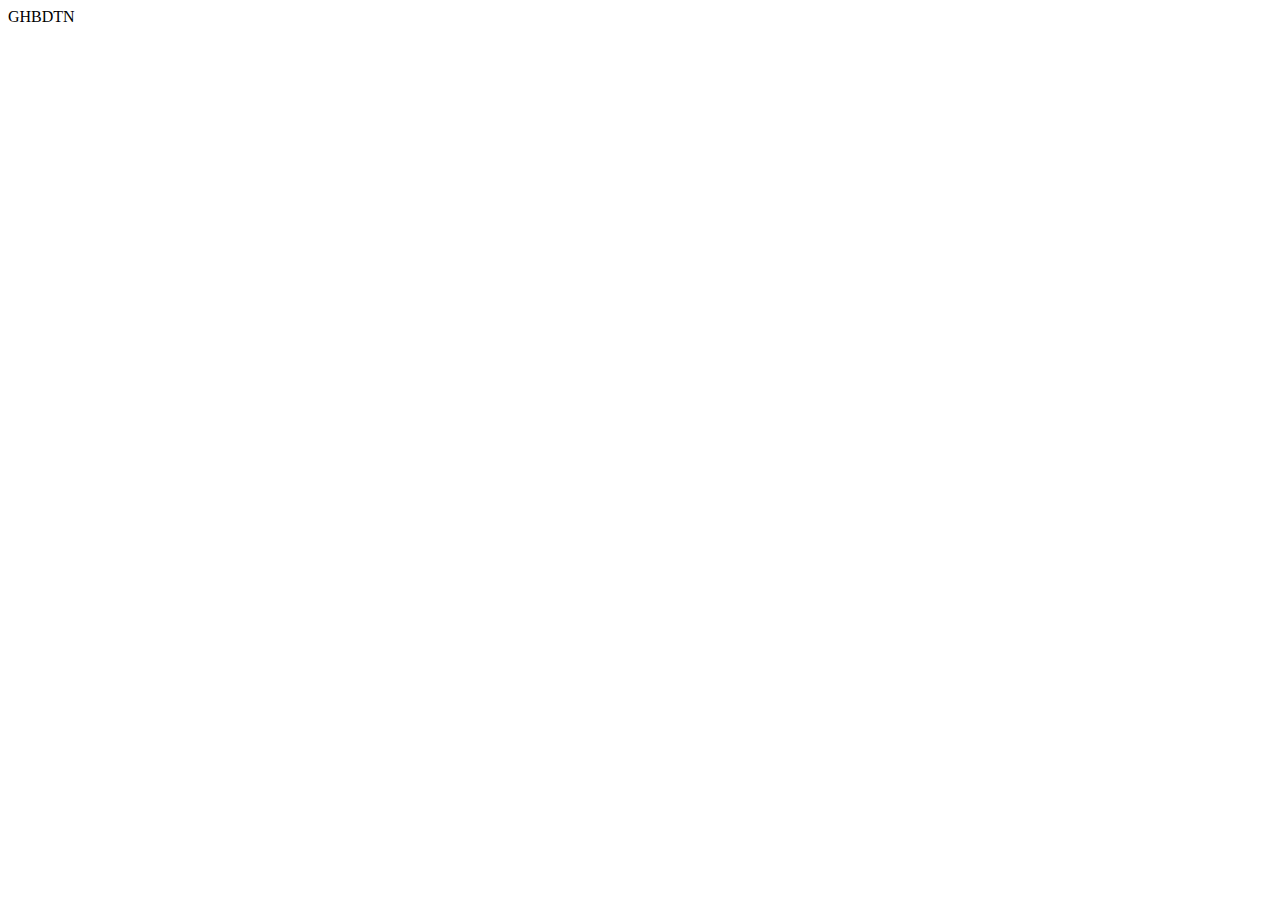
==== login-page.html @ 82b1dfca "добавил страницу логина" ====
<!DOCTYPE html>
<html lang="en">
<head>
    <meta charset="UTF-8">
    <meta http-equiv="X-UA-Compatible" content="IE=edge">
    <meta name="viewport" content="width=device-width, initial-scale=1.0">
    <title>Log in</title>
</head>
<body>
    GHBDTN
</body>
</html>
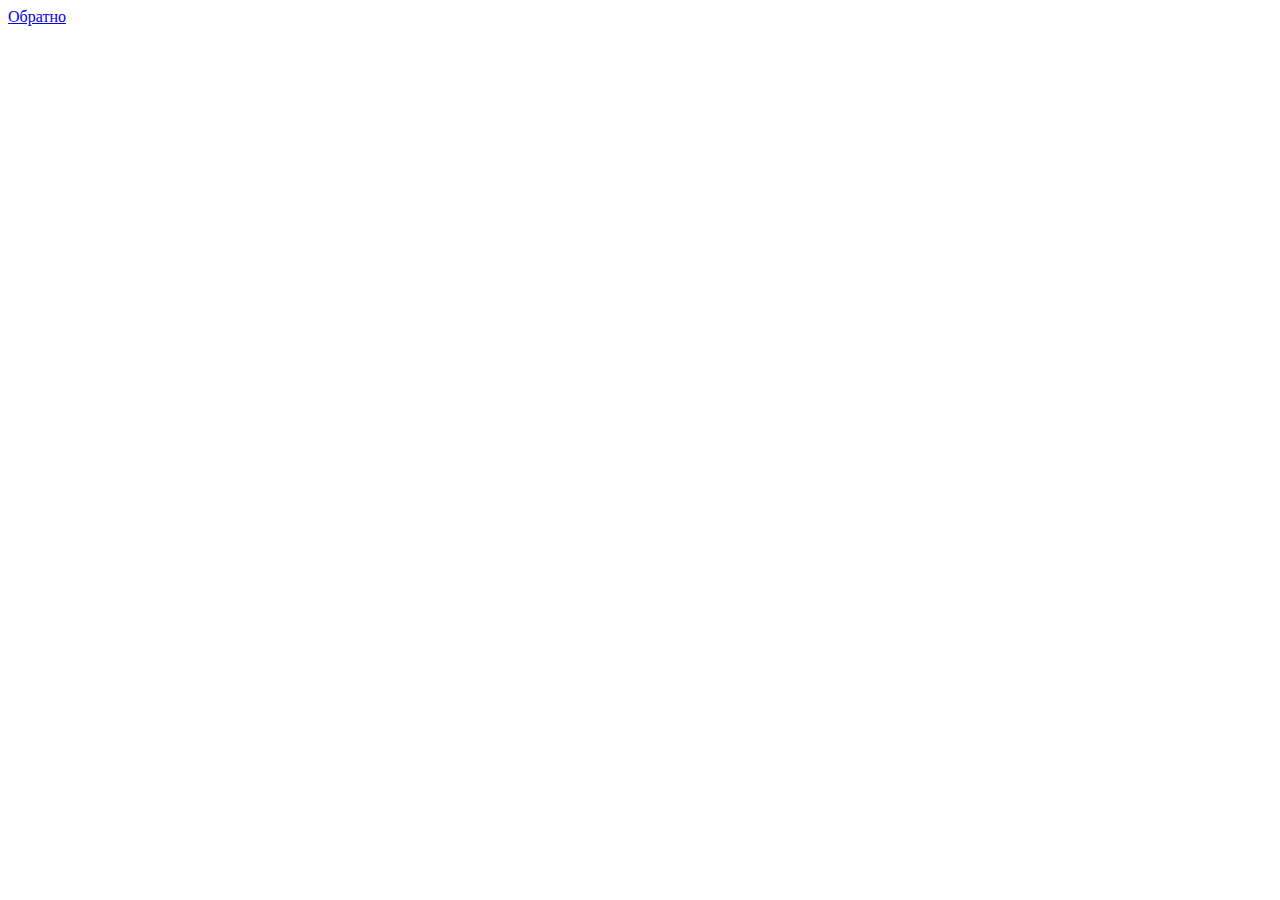
==== commit dcd0b73f: "добавил новую кнопку для добавления туду, скорректировал урл" ====
--- a/login-page.html
+++ b/login-page.html
@@ -7,6 +7,6 @@
     <title>Log in</title>
 </head>
 <body>
-    GHBDTN
+    <a href="./index.html">Обратно</a>
 </body>
 </html>